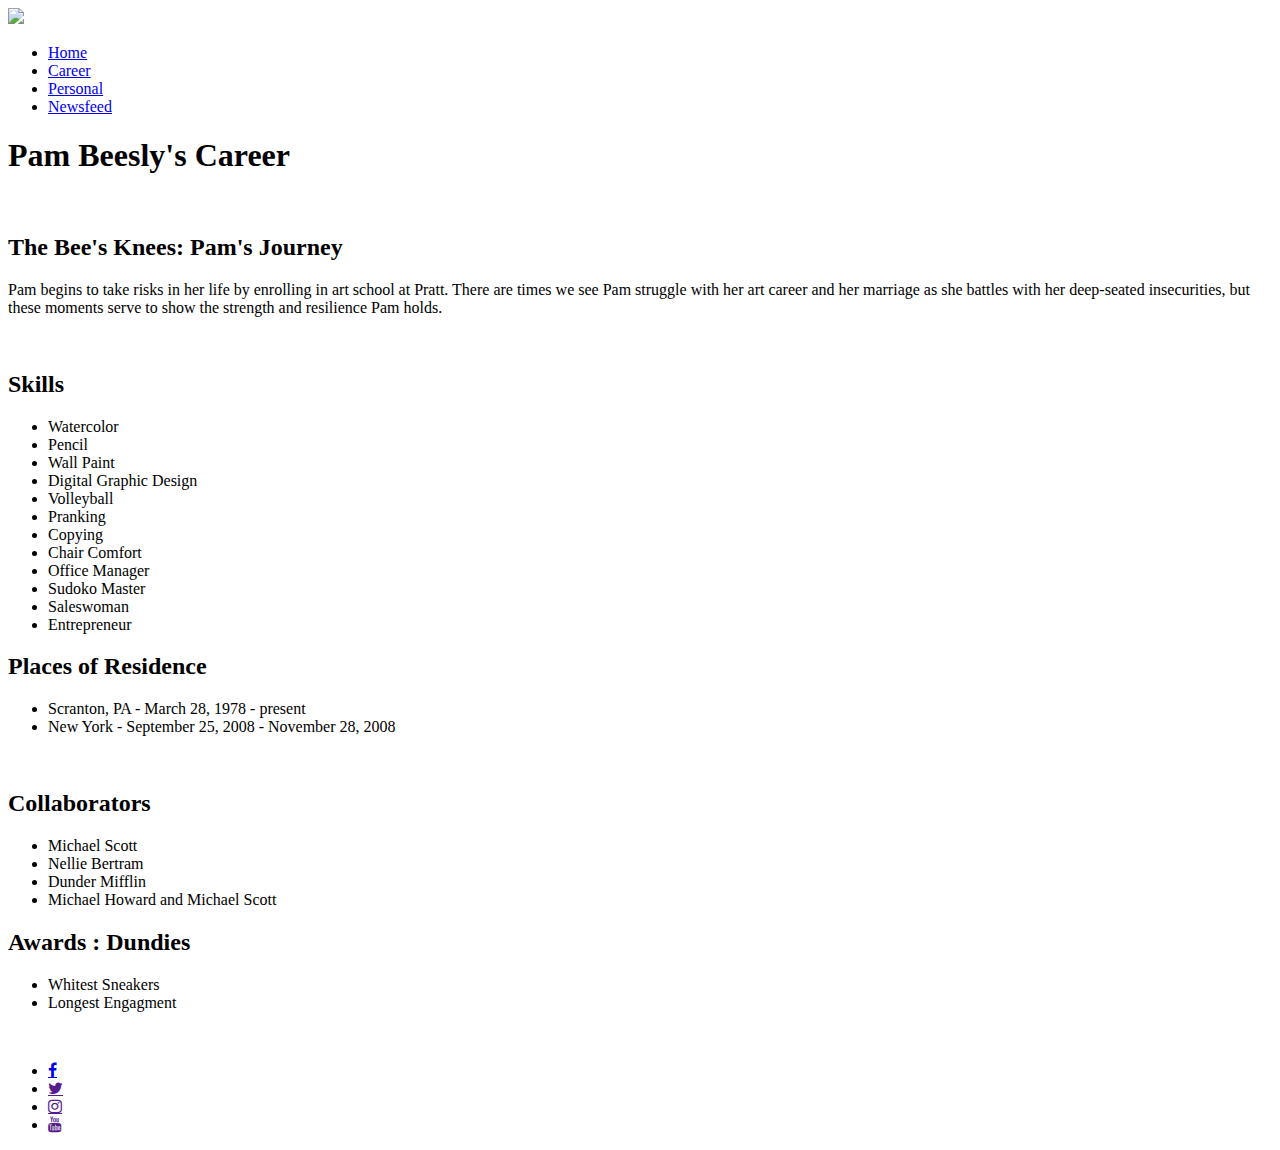
==== src/pages/career.html @ 0ad7a6c5 "Formatting changes" ====
<!DOCTYPE html>
<html lang="en">

<head>
    <meta charset="UTF-8">
    <meta name="viewport" content="width=device-width, initial-scale=1.0">
    <meta http-equiv="X-UA-Compatible" content="ie=edge">
    <title>Document</title>
    <link rel="stylesheet" href="https://cdnjs.cloudflare.com/ajax/libs/font-awesome/4.7.0/css/font-awesome.min.css">
    <link rel="stylesheet" href="/styles/main.css">
    <link rel="stylesheet" href="/styles/career.css">
</head>

<body>
    <div class='body-wrap'>
    <div class="body">
    <header class='header'>
        <img class='logo' src='/assets/theoffice_logo_black_stickers_mockup.jpg'>
        <nav>
            <ul class='navbar'>
                <li><a href="/index.html">Home</a></li>
                <li><a href="/pages/career.html">Career</a></li>
                <li><a href="/pages/personal.html">Personal</a></li>
                <li><a href="/pages/newsfeed.html">Newsfeed</a></li>
            </ul>
        </nav>

    </header>

    <main class='center'>
            <h1>Pam Beesly's Career</h1>
        <div class="published-works">
            <div class='main-images'>
                <img class='first' src="/assets/career/untitled-1_8_1.jpg" alt="">
                


            </div>
        </div>

        <h2>
            The Bee's Knees: Pam's Journey
        </h2>
        <p>Pam begins to take risks in her life by enrolling in art school at Pratt. There are times we see Pam struggle
            with her art career and her marriage as she battles with her deep-seated insecurities, but these moments
            serve to show the strength and resilience Pam holds.</p>
            <img class='main-images' src="/assets/career/4646023585_4f3dc5ac82.jpg" alt="">

        <h2>Skills</h2>
        <ul class="skills">
            <li>Watercolor</li>
            <li>Pencil</li>
            <li>Wall Paint</li>
            <li>Digital Graphic Design</li>
            <li>Volleyball</li>
            <li>Pranking</li>
            <li>Copying</li>
            <li>Chair Comfort</li>
            <li>Office Manager</li>
            <li>Sudoko Master</li>
            <li>Saleswoman</li>
            <li>Entrepreneur</li>
        </ul>

        <h2>Places of Residence</h2>
        <ul class="lived">
            <li>Scranton, PA - March 28, 1978 - present</li>
            <li>New York - September 25, 2008 - November 28, 2008</li>
        </ul>

        <img class='main-images mural' src="/assets/career/FinaleMural.jpg" alt="">

        <h2>Collaborators</h2>
        <ul class="collab">
            <li>Michael Scott</li>
            <li>Nellie Bertram</li>
            <li>Dunder Mifflin</li>
            <li>Michael Howard and Michael Scott</li>
        </ul>


        <h2>Awards : Dundies</h2>
        <ul class="dundies">
            <li>Whitest Sneakers</li>
            <li>Longest Engagment</li>
        </ul>
        <img src="/assets/career/jenna-fisher-4a2ccfd9-d00f-45f0-88bb-ebd4712b85b3.jpg" alt=>


    </main>

    <footer class='footer'>
        <ul>

            <li><a href="#" class="fa fa-facebook"></a></li>
            <li><a href="" class="fa fa-twitter"></a></li>
            <li> <a href="" class="fa fa-instagram"></a></li>
            <li><a href="" class="fa fa-youtube"></a></li>
        </ul>
    </footer>
</div>
</div>
</body>

</html>
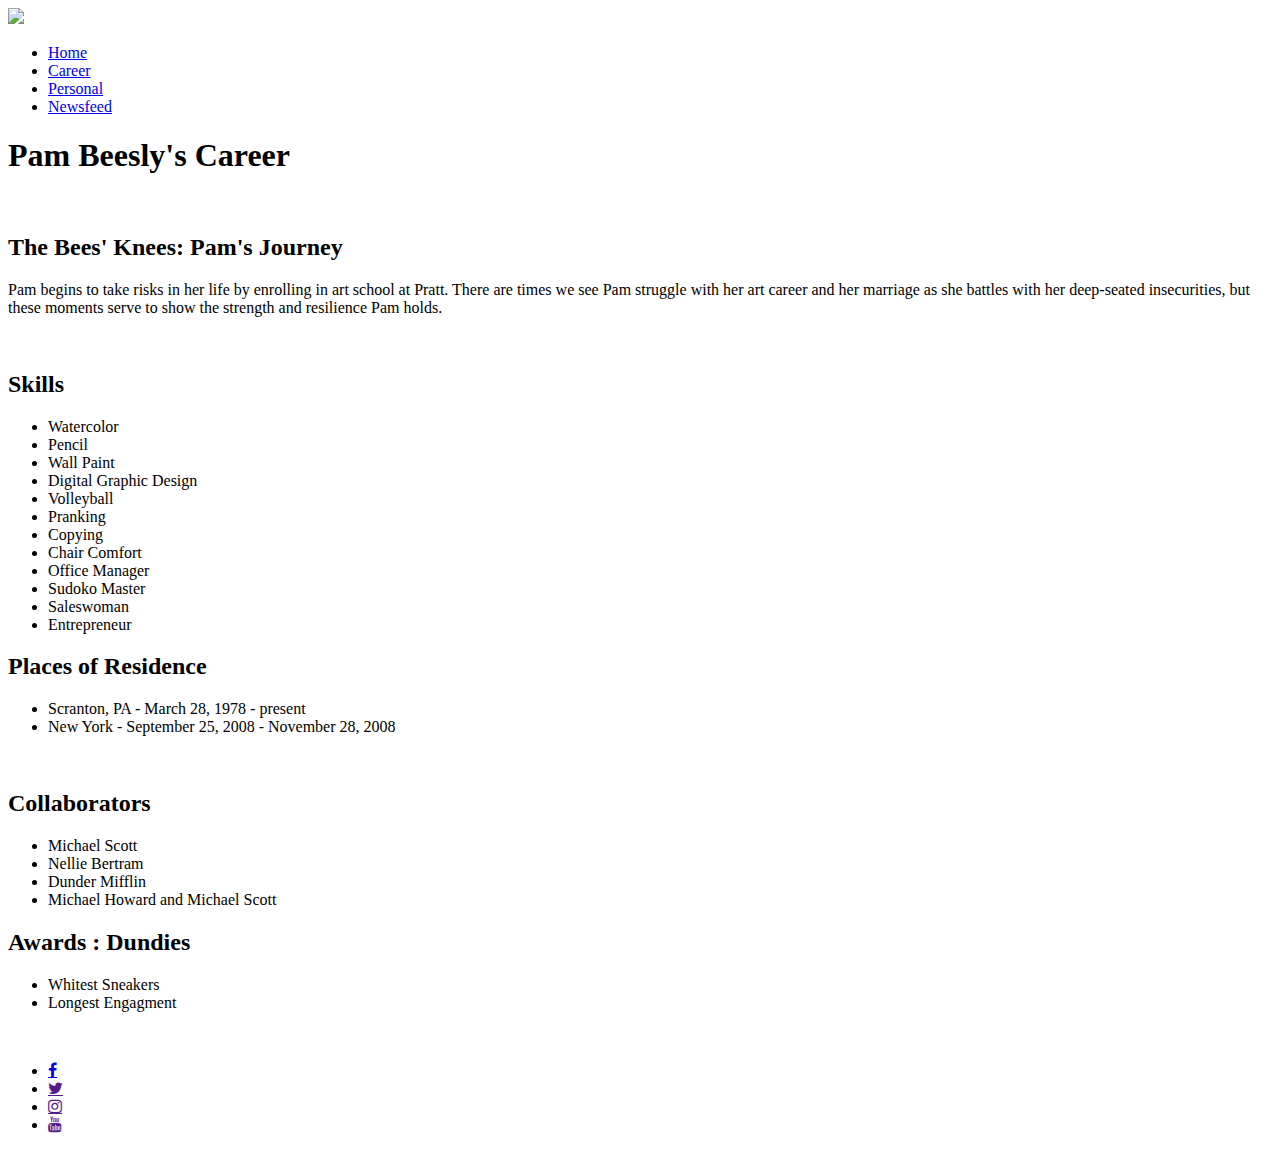
==== commit 2838d9e3: "Put bg back in the body div" ====
--- a/src/pages/career.html
+++ b/src/pages/career.html
@@ -12,7 +12,6 @@
 </head>
 
 <body>
-    <div class='body-wrap'>
     <div class="body">
     <header class='header'>
         <img class='logo' src='/assets/theoffice_logo_black_stickers_mockup.jpg'>
@@ -39,7 +38,7 @@
         </div>
 
         <h2>
-            The Bee's Knees: Pam's Journey
+            The Bees' Knees: Pam's Journey
         </h2>
         <p>Pam begins to take risks in her life by enrolling in art school at Pratt. There are times we see Pam struggle
             with her art career and her marriage as she battles with her deep-seated insecurities, but these moments
@@ -99,7 +98,6 @@
         </ul>
     </footer>
 </div>
-</div>
 </body>
 
 </html>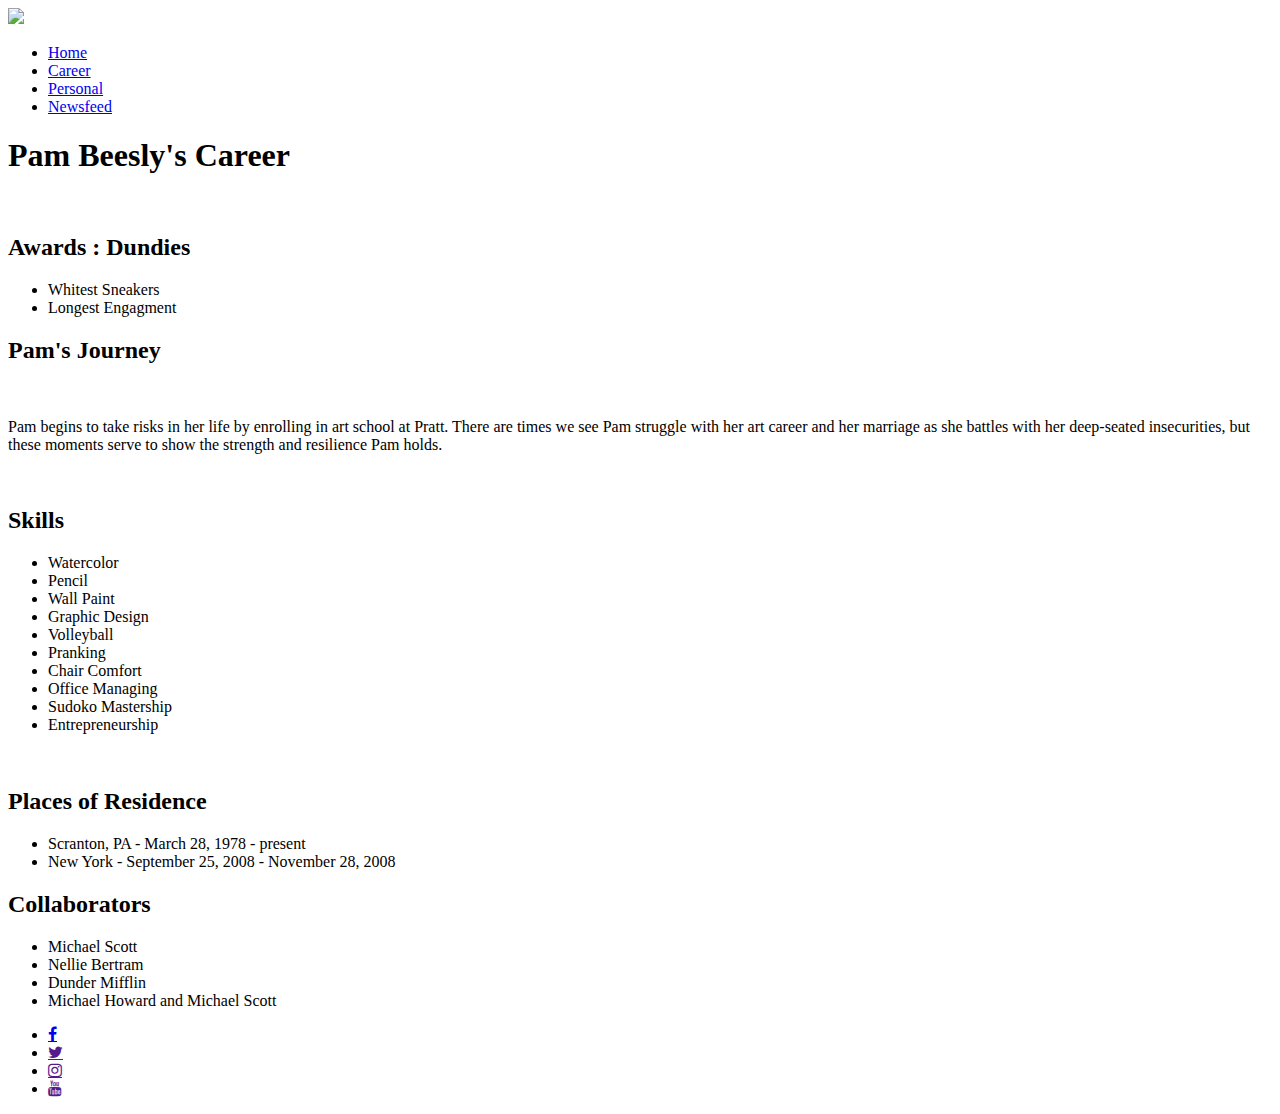
==== commit 0db4e0ca: "Styling changes" ====
--- a/src/pages/career.html
+++ b/src/pages/career.html
@@ -13,91 +13,98 @@
 
 <body>
     <div class="body">
-    <header class='header'>
-        <img class='logo' src='/assets/theoffice_logo_black_stickers_mockup.jpg'>
-        <nav>
-            <ul class='navbar'>
-                <li><a href="/index.html">Home</a></li>
-                <li><a href="/pages/career.html">Career</a></li>
-                <li><a href="/pages/personal.html">Personal</a></li>
-                <li><a href="/pages/newsfeed.html">Newsfeed</a></li>
+        <header class='header'>
+            <img class='logo' src='/assets/theoffice_logo_black_stickers_mockup.jpg'>
+            <nav>
+                <ul class='navbar'>
+                    <li><a href="/index.html">Home</a></li>
+                    <li><a href="/pages/career.html">Career</a></li>
+                    <li><a href="/pages/personal.html">Personal</a></li>
+                    <li><a href="/pages/newsfeed.html">Newsfeed</a></li>
+                </ul>
+            </nav>
+
+        </header>
+
+        <main class='center'>
+            <h1>Pam Beesly's Career</h1>
+            <div class="published-works">
+                <img class='pam' src="/assets/career/jenna-fisher-4a2ccfd9-d00f-45f0-88bb-ebd4712b85b3.jpg" alt=>
+            </div>
+
+            <h2>Awards : Dundies</h2>
+            <ul class="dundies">
+                <li>Whitest Sneakers</li>
+                <li>Longest Engagment</li>
             </ul>
-        </nav>
 
-    </header>
+            
+            <h2 class='journey'>
+                Pam's Journey
+            </h2>
+            <img class='main-images pam' src="/assets/career/4646023585_4f3dc5ac82.jpg" alt="">
+            <p>Pam begins to take risks in her life by enrolling in art school at Pratt. There are times we see Pam
+                struggle
+                with her art career and her marriage as she battles with her deep-seated insecurities, but these moments
+                serve to show the strength and resilience Pam holds.</p>
 
-    <main class='center'>
-            <h1>Pam Beesly's Career</h1>
-        <div class="published-works">
-            <div class='main-images'>
-                <img class='first' src="/assets/career/untitled-1_8_1.jpg" alt="">
-                
+            <img class='main-images mural' src="/assets/finalemural.jpg" alt="">
+
+            <h2>Skills</h2>
+            <section>
+                <ul class='skills'>
+                    <section class='media'>
+                        <li>Watercolor</li>
+                        <li>Pencil</li>
+                        <li>Wall Paint</li>
+                        <li>Graphic Design</li>
+                        <li>Volleyball</li>
+
+                    </section>
+                    <section class='other-skills'>
+                        <li>Pranking</li>
+                        <li>Chair Comfort</li>
+                        <li>Office Managing</li>
+                        <li>Sudoko Mastership</li>
+                        <li>Entrepreneurship</li>
+
+                    </section>
+            </section>
+            </ul>
+            </section>
 
 
-            </div>
-        </div>
+            <img class='first' src="/assets/career/untitled-1_8_1.jpg" alt="">
 
-        <h2>
-            The Bees' Knees: Pam's Journey
-        </h2>
-        <p>Pam begins to take risks in her life by enrolling in art school at Pratt. There are times we see Pam struggle
-            with her art career and her marriage as she battles with her deep-seated insecurities, but these moments
-            serve to show the strength and resilience Pam holds.</p>
-            <img class='main-images' src="/assets/career/4646023585_4f3dc5ac82.jpg" alt="">
-
-        <h2>Skills</h2>
-        <ul class="skills">
-            <li>Watercolor</li>
-            <li>Pencil</li>
-            <li>Wall Paint</li>
-            <li>Digital Graphic Design</li>
-            <li>Volleyball</li>
-            <li>Pranking</li>
-            <li>Copying</li>
-            <li>Chair Comfort</li>
-            <li>Office Manager</li>
-            <li>Sudoko Master</li>
-            <li>Saleswoman</li>
-            <li>Entrepreneur</li>
-        </ul>
-
-        <h2>Places of Residence</h2>
-        <ul class="lived">
-            <li>Scranton, PA - March 28, 1978 - present</li>
-            <li>New York - September 25, 2008 - November 28, 2008</li>
-        </ul>
-
-        <img class='main-images mural' src="/assets/career/FinaleMural.jpg" alt="">
-
-        <h2>Collaborators</h2>
-        <ul class="collab">
-            <li>Michael Scott</li>
-            <li>Nellie Bertram</li>
-            <li>Dunder Mifflin</li>
-            <li>Michael Howard and Michael Scott</li>
-        </ul>
+            <h2>Places of Residence</h2>
+            <ul class="lived">
+                <li>Scranton, PA - March 28, 1978 - present</li>
+                <li>New York - September 25, 2008 - November 28, 2008</li>
+            </ul>
 
 
-        <h2>Awards : Dundies</h2>
-        <ul class="dundies">
-            <li>Whitest Sneakers</li>
-            <li>Longest Engagment</li>
-        </ul>
-        <img src="/assets/career/jenna-fisher-4a2ccfd9-d00f-45f0-88bb-ebd4712b85b3.jpg" alt=>
+
+            <h2>Collaborators</h2>
+            <ul class="collab">
+                <li>Michael Scott</li>
+                <li>Nellie Bertram</li>
+                <li>Dunder Mifflin</li>
+                <li>Michael Howard and Michael Scott</li>
+            </ul>
 
 
-    </main>
+        </main>
 
-    <footer class='footer'>
-        <ul>
+        <footer class='footer'>
+            <ul>
 
-            <li><a href="#" class="fa fa-facebook"></a></li>
-            <li><a href="" class="fa fa-twitter"></a></li>
-            <li> <a href="" class="fa fa-instagram"></a></li>
-            <li><a href="" class="fa fa-youtube"></a></li>
-        </ul>
-    </footer>
-</div>
+                <li><a href="#" class="fa fa-facebook"></a></li>
+                <li><a href="" class="fa fa-twitter"></a></li>
+                <li> <a href="" class="fa fa-instagram"></a></li>
+                <li><a href="" class="fa fa-youtube"></a></li>
+            </ul>
+        </footer>
+    </div>
 </body>
 
 </html>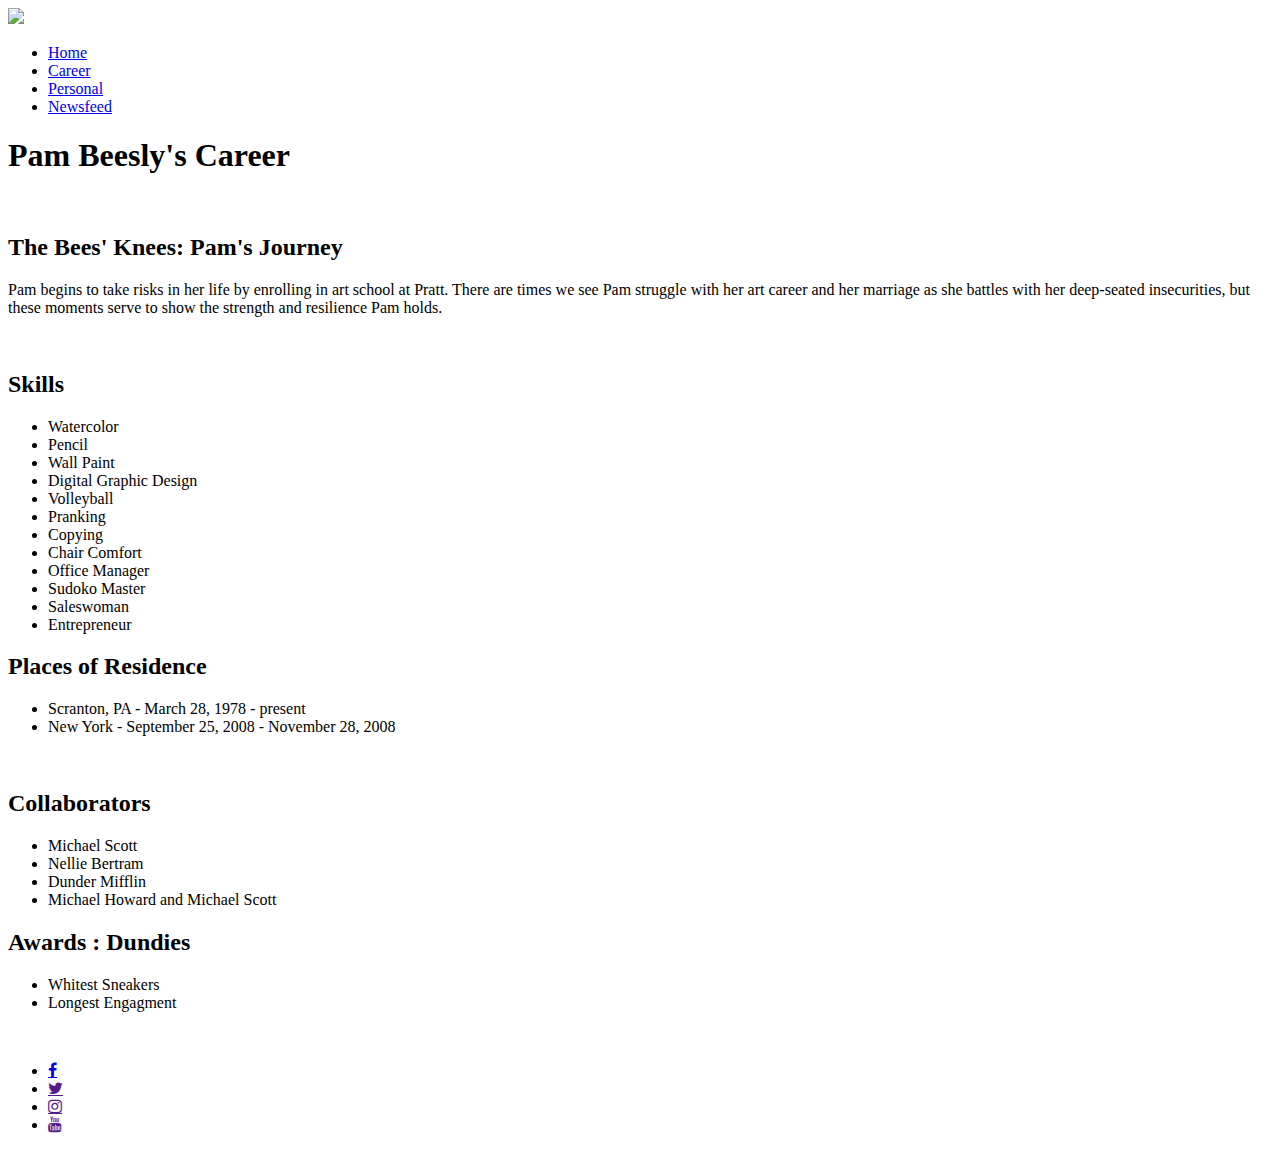
==== commit 84a9cd0d: "resolved merge conflict" ====
--- a/src/pages/career.html
+++ b/src/pages/career.html
@@ -13,98 +13,91 @@
 
 <body>
     <div class="body">
-        <header class='header'>
-            <img class='logo' src='/assets/theoffice_logo_black_stickers_mockup.jpg'>
-            <nav>
-                <ul class='navbar'>
-                    <li><a href="/index.html">Home</a></li>
-                    <li><a href="/pages/career.html">Career</a></li>
-                    <li><a href="/pages/personal.html">Personal</a></li>
-                    <li><a href="/pages/newsfeed.html">Newsfeed</a></li>
-                </ul>
-            </nav>
+    <header class='header'>
+        <img class='logo' src='/assets/theoffice_logo_black_stickers_mockup.jpg'>
+        <nav>
+            <ul class='navbar'>
+                <li><a href="/index.html">Home</a></li>
+                <li><a href="/pages/career.html">Career</a></li>
+                <li><a href="/pages/personal.html">Personal</a></li>
+                <li><a href="/pages/newsfeed.html">Newsfeed</a></li>
+            </ul>
+        </nav>
 
-        </header>
+    </header>
 
-        <main class='center'>
+    <main class='center'>
             <h1>Pam Beesly's Career</h1>
-            <div class="published-works">
-                <img class='pam' src="/assets/career/jenna-fisher-4a2ccfd9-d00f-45f0-88bb-ebd4712b85b3.jpg" alt=>
-            </div>
-
-            <h2>Awards : Dundies</h2>
-            <ul class="dundies">
-                <li>Whitest Sneakers</li>
-                <li>Longest Engagment</li>
-            </ul>
-
-            
-            <h2 class='journey'>
-                Pam's Journey
-            </h2>
-            <img class='main-images pam' src="/assets/career/4646023585_4f3dc5ac82.jpg" alt="">
-            <p>Pam begins to take risks in her life by enrolling in art school at Pratt. There are times we see Pam
-                struggle
-                with her art career and her marriage as she battles with her deep-seated insecurities, but these moments
-                serve to show the strength and resilience Pam holds.</p>
-
-            <img class='main-images mural' src="/assets/finalemural.jpg" alt="">
-
-            <h2>Skills</h2>
-            <section>
-                <ul class='skills'>
-                    <section class='media'>
-                        <li>Watercolor</li>
-                        <li>Pencil</li>
-                        <li>Wall Paint</li>
-                        <li>Graphic Design</li>
-                        <li>Volleyball</li>
-
-                    </section>
-                    <section class='other-skills'>
-                        <li>Pranking</li>
-                        <li>Chair Comfort</li>
-                        <li>Office Managing</li>
-                        <li>Sudoko Mastership</li>
-                        <li>Entrepreneurship</li>
-
-                    </section>
-            </section>
-            </ul>
-            </section>
+        <div class="published-works">
+            <div class='main-images'>
+                <img class='first' src="/assets/career/untitled-1_8_1.jpg" alt="">
+                
 
 
-            <img class='first' src="/assets/career/untitled-1_8_1.jpg" alt="">
+            </div>
+        </div>
 
-            <h2>Places of Residence</h2>
-            <ul class="lived">
-                <li>Scranton, PA - March 28, 1978 - present</li>
-                <li>New York - September 25, 2008 - November 28, 2008</li>
-            </ul>
+        <h2>
+            The Bees' Knees: Pam's Journey
+        </h2>
+        <p>Pam begins to take risks in her life by enrolling in art school at Pratt. There are times we see Pam struggle
+            with her art career and her marriage as she battles with her deep-seated insecurities, but these moments
+            serve to show the strength and resilience Pam holds.</p>
+            <img class='main-images' src="/assets/career/4646023585_4f3dc5ac82.jpg" alt="">
+
+        <h2>Skills</h2>
+        <ul class="skills">
+            <li>Watercolor</li>
+            <li>Pencil</li>
+            <li>Wall Paint</li>
+            <li>Digital Graphic Design</li>
+            <li>Volleyball</li>
+            <li>Pranking</li>
+            <li>Copying</li>
+            <li>Chair Comfort</li>
+            <li>Office Manager</li>
+            <li>Sudoko Master</li>
+            <li>Saleswoman</li>
+            <li>Entrepreneur</li>
+        </ul>
+
+        <h2>Places of Residence</h2>
+        <ul class="lived">
+            <li>Scranton, PA - March 28, 1978 - present</li>
+            <li>New York - September 25, 2008 - November 28, 2008</li>
+        </ul>
+
+        <img class='main-images mural' src="/assets/career/FinaleMural.jpg" alt="">
+
+        <h2>Collaborators</h2>
+        <ul class="collab">
+            <li>Michael Scott</li>
+            <li>Nellie Bertram</li>
+            <li>Dunder Mifflin</li>
+            <li>Michael Howard and Michael Scott</li>
+        </ul>
 
 
-
-            <h2>Collaborators</h2>
-            <ul class="collab">
-                <li>Michael Scott</li>
-                <li>Nellie Bertram</li>
-                <li>Dunder Mifflin</li>
-                <li>Michael Howard and Michael Scott</li>
-            </ul>
+        <h2>Awards : Dundies</h2>
+        <ul class="dundies">
+            <li>Whitest Sneakers</li>
+            <li>Longest Engagment</li>
+        </ul>
+        <img src="/assets/career/jenna-fisher-4a2ccfd9-d00f-45f0-88bb-ebd4712b85b3.jpg" alt=>
 
 
-        </main>
+    </main>
 
-        <footer class='footer'>
-            <ul>
+    <footer class='footer'>
+        <ul>
 
-                <li><a href="#" class="fa fa-facebook"></a></li>
-                <li><a href="" class="fa fa-twitter"></a></li>
-                <li> <a href="" class="fa fa-instagram"></a></li>
-                <li><a href="" class="fa fa-youtube"></a></li>
-            </ul>
-        </footer>
-    </div>
+            <li><a href="#" class="fa fa-facebook"></a></li>
+            <li><a href="" class="fa fa-twitter"></a></li>
+            <li> <a href="" class="fa fa-instagram"></a></li>
+            <li><a href="" class="fa fa-youtube"></a></li>
+        </ul>
+    </footer>
+</div>
 </body>
 
 </html>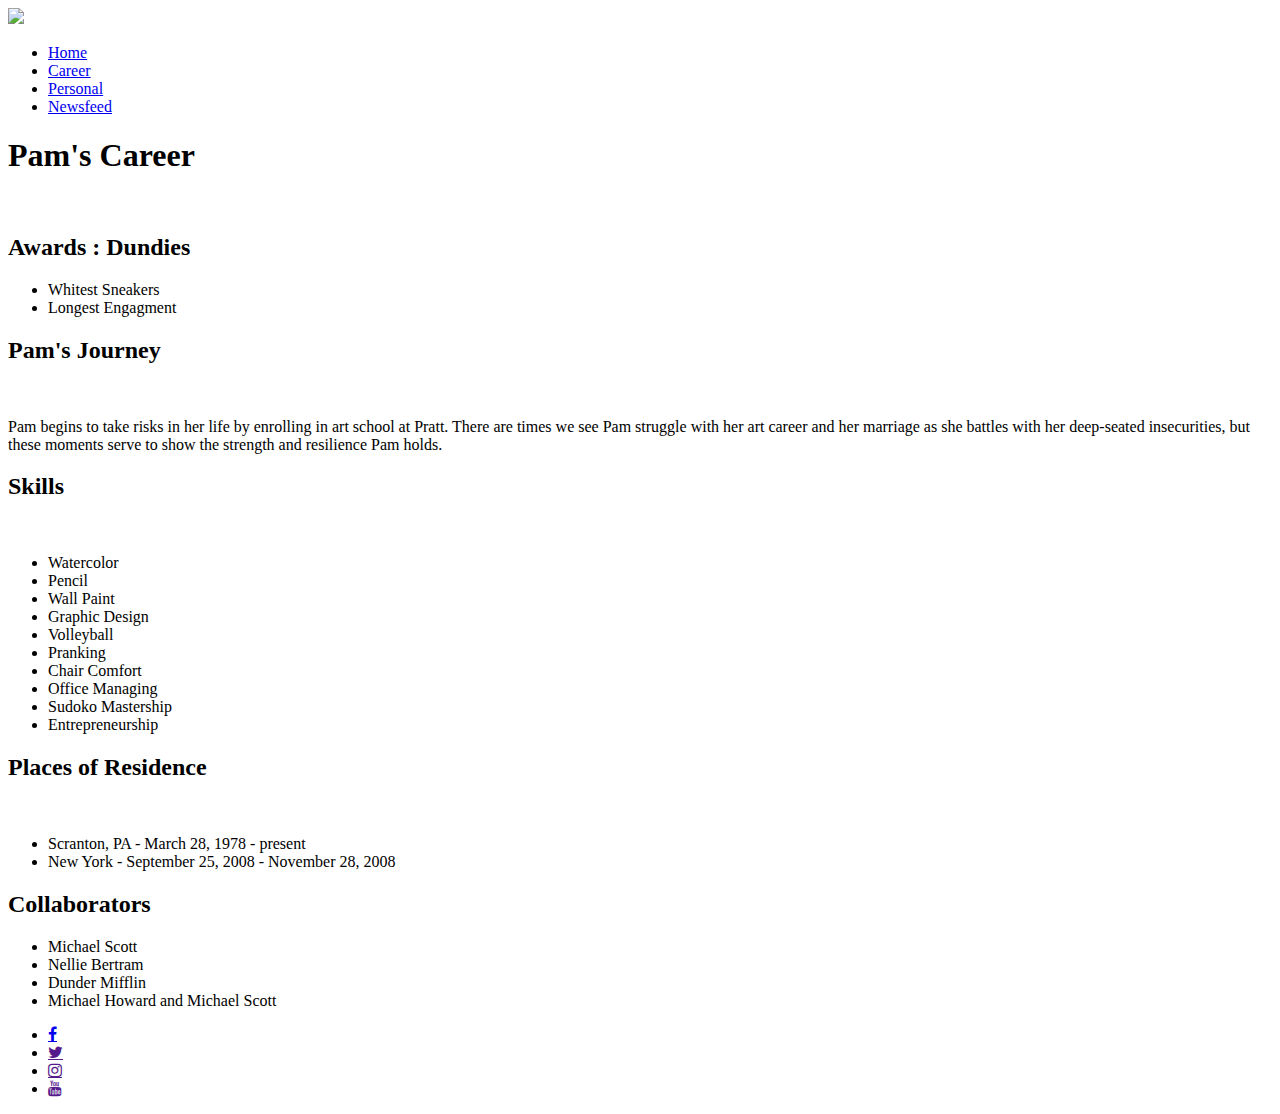
==== commit f78a2e45: "Added min width, fixed formatting problems" ====
--- a/src/pages/career.html
+++ b/src/pages/career.html
@@ -13,91 +13,99 @@
 
 <body>
     <div class="body">
-    <header class='header'>
-        <img class='logo' src='/assets/theoffice_logo_black_stickers_mockup.jpg'>
-        <nav>
-            <ul class='navbar'>
-                <li><a href="/index.html">Home</a></li>
-                <li><a href="/pages/career.html">Career</a></li>
-                <li><a href="/pages/personal.html">Personal</a></li>
-                <li><a href="/pages/newsfeed.html">Newsfeed</a></li>
+        <header class='header'>
+            <img class='logo' src='/assets/theoffice_logo_black_stickers_mockup.jpg'>
+            <nav>
+                <ul class='navbar'>
+                    <li><a href="/index.html">Home</a></li>
+                    <li><a href="/pages/career.html">Career</a></li>
+                    <li><a href="/pages/personal.html">Personal</a></li>
+                    <li><a href="/pages/newsfeed.html">Newsfeed</a></li>
+                </ul>
+            </nav>
+
+        </header>
+
+        <main class='center'>
+            <h1>Pam's Career</h1>
+            <img class='pam' src="/assets/career/jenna-fisher-4a2ccfd9-d00f-45f0-88bb-ebd4712b85b3.jpg" alt=>
+
+            <h2>Awards : Dundies</h2>
+           
+            <ul class="dundies">
+                <li>Whitest Sneakers</li>
+                <li>Longest Engagment</li>
             </ul>
-        </nav>
 
-    </header>
+            
+            <h2 class='journey'>
+                Pam's Journey
+            </h2>
+            <img class='main-images pam' src="/assets/career/4646023585_4f3dc5ac82.jpg" alt="">
+            <p>Pam begins to take risks in her life by enrolling in art school at Pratt. There are times we see Pam
+                struggle
+                with her art career and her marriage as she battles with her deep-seated insecurities, but these moments
+                serve to show the strength and resilience Pam holds.</p>
 
-    <main class='center'>
-            <h1>Pam Beesly's Career</h1>
-        <div class="published-works">
-            <div class='main-images'>
-                <img class='first' src="/assets/career/untitled-1_8_1.jpg" alt="">
-                
+            
+
+            <h2>Skills</h2>
+            <img class='main-images mural' src="/assets/finalemural.jpg" alt="">
+            <section>
+                <ul class='skills'>
+                    <section class='media'>
+                        <li>Watercolor</li>
+                        <li>Pencil</li>
+                        <li>Wall Paint</li>
+                        <li>Graphic Design</li>
+                        <li>Volleyball</li>
+
+                    </section>
+                    <section class='other-skills'>
+                        <li>Pranking</li>
+                        <li>Chair Comfort</li>
+                        <li>Office Managing</li>
+                        <li>Sudoko Mastership</li>
+                        <li>Entrepreneurship</li>
+
+                    </section>
+            </section>
+            </ul>
+            </section>
 
 
-            </div>
-        </div>
+            
 
-        <h2>
-            The Bees' Knees: Pam's Journey
-        </h2>
-        <p>Pam begins to take risks in her life by enrolling in art school at Pratt. There are times we see Pam struggle
-            with her art career and her marriage as she battles with her deep-seated insecurities, but these moments
-            serve to show the strength and resilience Pam holds.</p>
-            <img class='main-images' src="/assets/career/4646023585_4f3dc5ac82.jpg" alt="">
-
-        <h2>Skills</h2>
-        <ul class="skills">
-            <li>Watercolor</li>
-            <li>Pencil</li>
-            <li>Wall Paint</li>
-            <li>Digital Graphic Design</li>
-            <li>Volleyball</li>
-            <li>Pranking</li>
-            <li>Copying</li>
-            <li>Chair Comfort</li>
-            <li>Office Manager</li>
-            <li>Sudoko Master</li>
-            <li>Saleswoman</li>
-            <li>Entrepreneur</li>
-        </ul>
-
-        <h2>Places of Residence</h2>
-        <ul class="lived">
-            <li>Scranton, PA - March 28, 1978 - present</li>
-            <li>New York - September 25, 2008 - November 28, 2008</li>
-        </ul>
-
-        <img class='main-images mural' src="/assets/career/FinaleMural.jpg" alt="">
-
-        <h2>Collaborators</h2>
-        <ul class="collab">
-            <li>Michael Scott</li>
-            <li>Nellie Bertram</li>
-            <li>Dunder Mifflin</li>
-            <li>Michael Howard and Michael Scott</li>
-        </ul>
+            <h2>Places of Residence</h2>
+            <img class='first' src="/assets/career/untitled-1_8_1.jpg" alt="">
+            <ul class="lived">
+                <li>Scranton, PA - March 28, 1978 - present</li>
+                <li>New York - September 25, 2008 - November 28, 2008</li>
+            </ul>
 
 
-        <h2>Awards : Dundies</h2>
-        <ul class="dundies">
-            <li>Whitest Sneakers</li>
-            <li>Longest Engagment</li>
-        </ul>
-        <img src="/assets/career/jenna-fisher-4a2ccfd9-d00f-45f0-88bb-ebd4712b85b3.jpg" alt=>
+
+            <h2>Collaborators</h2>
+            <ul class="collab">
+                <li>Michael Scott</li>
+                <li>Nellie Bertram</li>
+                <li>Dunder Mifflin</li>
+                <li>Michael Howard and Michael Scott</li>
+            </ul>
 
 
-    </main>
+        </main>
 
-    <footer class='footer'>
-        <ul>
+        <footer class='footer'>
+            <ul>
 
-            <li><a href="#" class="fa fa-facebook"></a></li>
-            <li><a href="" class="fa fa-twitter"></a></li>
-            <li> <a href="" class="fa fa-instagram"></a></li>
-            <li><a href="" class="fa fa-youtube"></a></li>
-        </ul>
-    </footer>
-</div>
+                <li><a href="#" class="fa fa-facebook"></a></li>
+                <li><a href="" class="fa fa-twitter"></a></li>
+                <li> <a href="" class="fa fa-instagram"></a></li>
+                <li><a href="" class="fa fa-youtube"></a></li>
+            </ul>
+        </footer>
+    </div>
 </body>
 
 </html>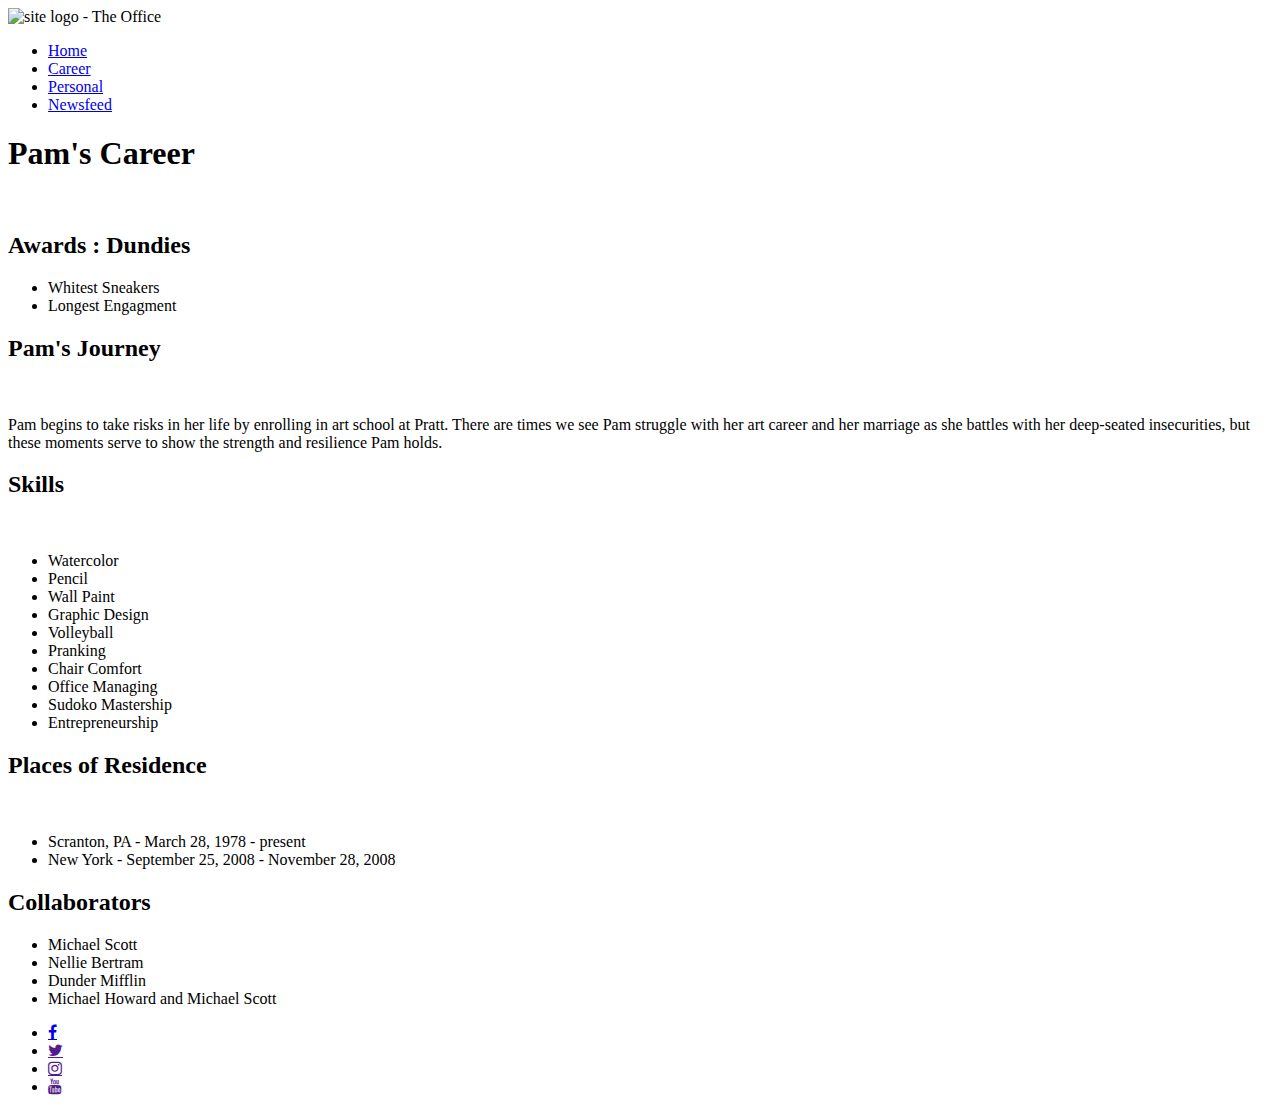
==== commit 511bd9f2: "htmlValidator - updated logo 'alt' attribute" ====
--- a/src/pages/career.html
+++ b/src/pages/career.html
@@ -14,7 +14,7 @@
 <body>
     <div class="body">
         <header class='header'>
-            <img class='logo' src='/assets/theoffice_logo_black_stickers_mockup.jpg'>
+            <img class='logo' src='/assets/theoffice_logo_black_stickers_mockup.jpg' alt="site logo - The Office">
             <nav>
                 <ul class='navbar'>
                     <li><a href="/index.html">Home</a></li>
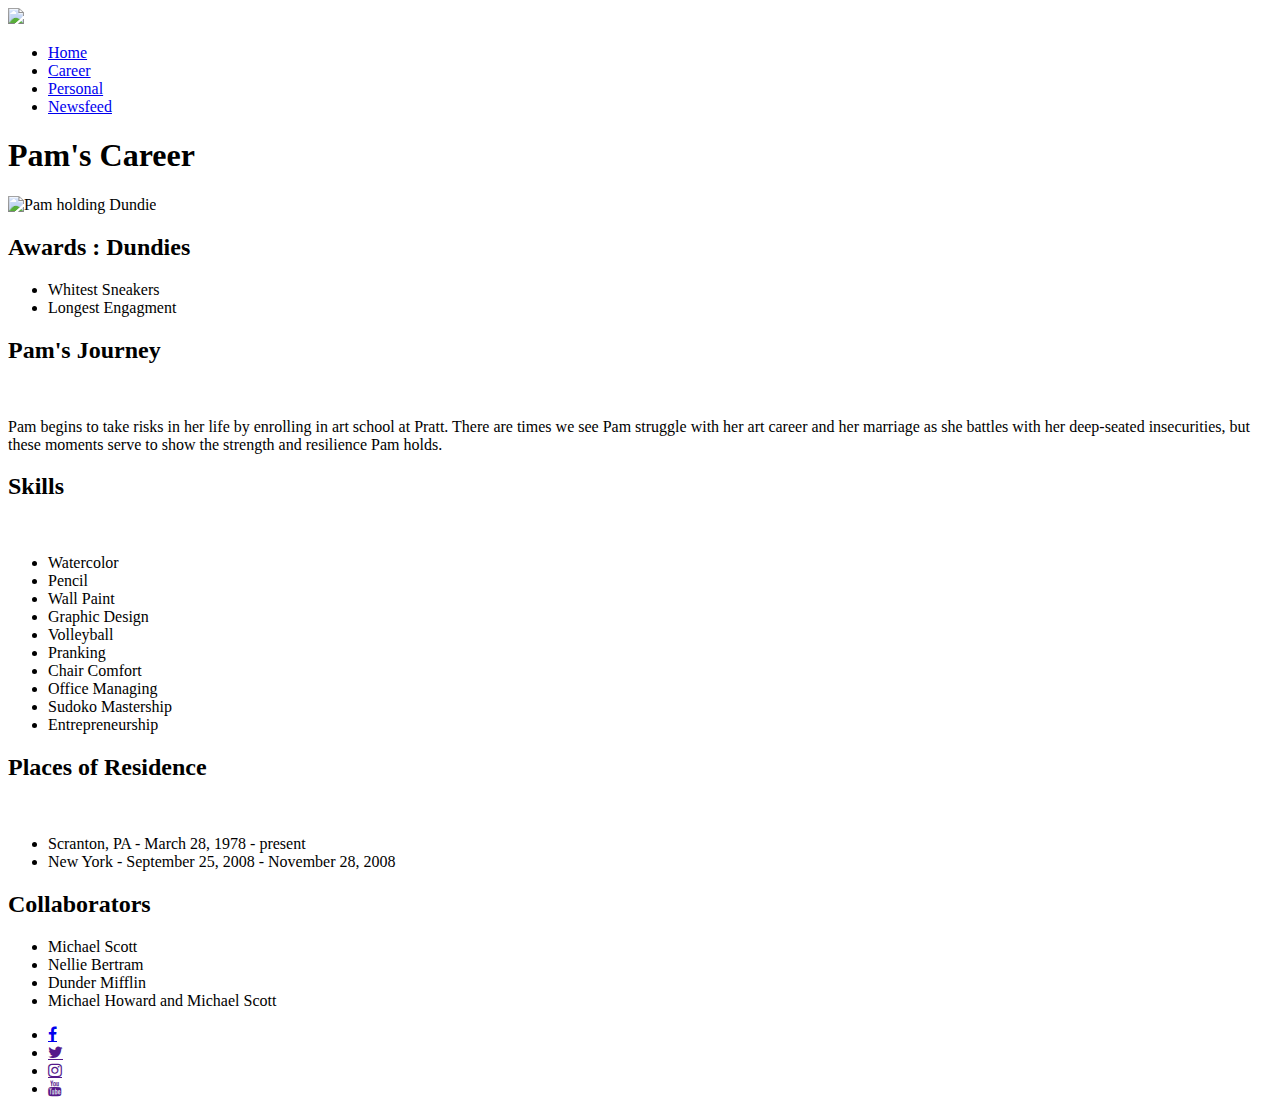
==== commit ccee4e92: "Fixed errors revealed by running HTML checker" ====
--- a/src/pages/career.html
+++ b/src/pages/career.html
@@ -14,7 +14,7 @@
 <body>
     <div class="body">
         <header class='header'>
-            <img class='logo' src='/assets/theoffice_logo_black_stickers_mockup.jpg' alt="site logo - The Office">
+            <img class='logo' src='/assets/theoffice_logo_black_stickers_mockup.jpg'>
             <nav>
                 <ul class='navbar'>
                     <li><a href="/index.html">Home</a></li>
@@ -28,16 +28,17 @@
 
         <main class='center'>
             <h1>Pam's Career</h1>
-            <img class='pam' src="/assets/career/jenna-fisher-4a2ccfd9-d00f-45f0-88bb-ebd4712b85b3.jpg" alt=>
+            <img class='pam' src="/assets/career/jenna-fisher-4a2ccfd9-d00f-45f0-88bb-ebd4712b85b3.jpg"
+                alt='Pam holding Dundie'>
 
             <h2>Awards : Dundies</h2>
-           
+
             <ul class="dundies">
                 <li>Whitest Sneakers</li>
                 <li>Longest Engagment</li>
             </ul>
 
-            
+
             <h2 class='journey'>
                 Pam's Journey
             </h2>
@@ -47,34 +48,31 @@
                 with her art career and her marriage as she battles with her deep-seated insecurities, but these moments
                 serve to show the strength and resilience Pam holds.</p>
 
-            
+
 
             <h2>Skills</h2>
             <img class='main-images mural' src="/assets/finalemural.jpg" alt="">
-            <section>
+            <div>
                 <ul class='skills'>
-                    <section class='media'>
+                    <div class='media'>
                         <li>Watercolor</li>
                         <li>Pencil</li>
                         <li>Wall Paint</li>
                         <li>Graphic Design</li>
                         <li>Volleyball</li>
-
-                    </section>
-                    <section class='other-skills'>
+                    </div>
+                    <div class='other-skills'>
                         <li>Pranking</li>
                         <li>Chair Comfort</li>
                         <li>Office Managing</li>
                         <li>Sudoko Mastership</li>
                         <li>Entrepreneurship</li>
-
-                    </section>
-            </section>
-            </ul>
-            </section>
+                    </div>
+                </ul>
+            </div>
 
 
-            
+
 
             <h2>Places of Residence</h2>
             <img class='first' src="/assets/career/untitled-1_8_1.jpg" alt="">
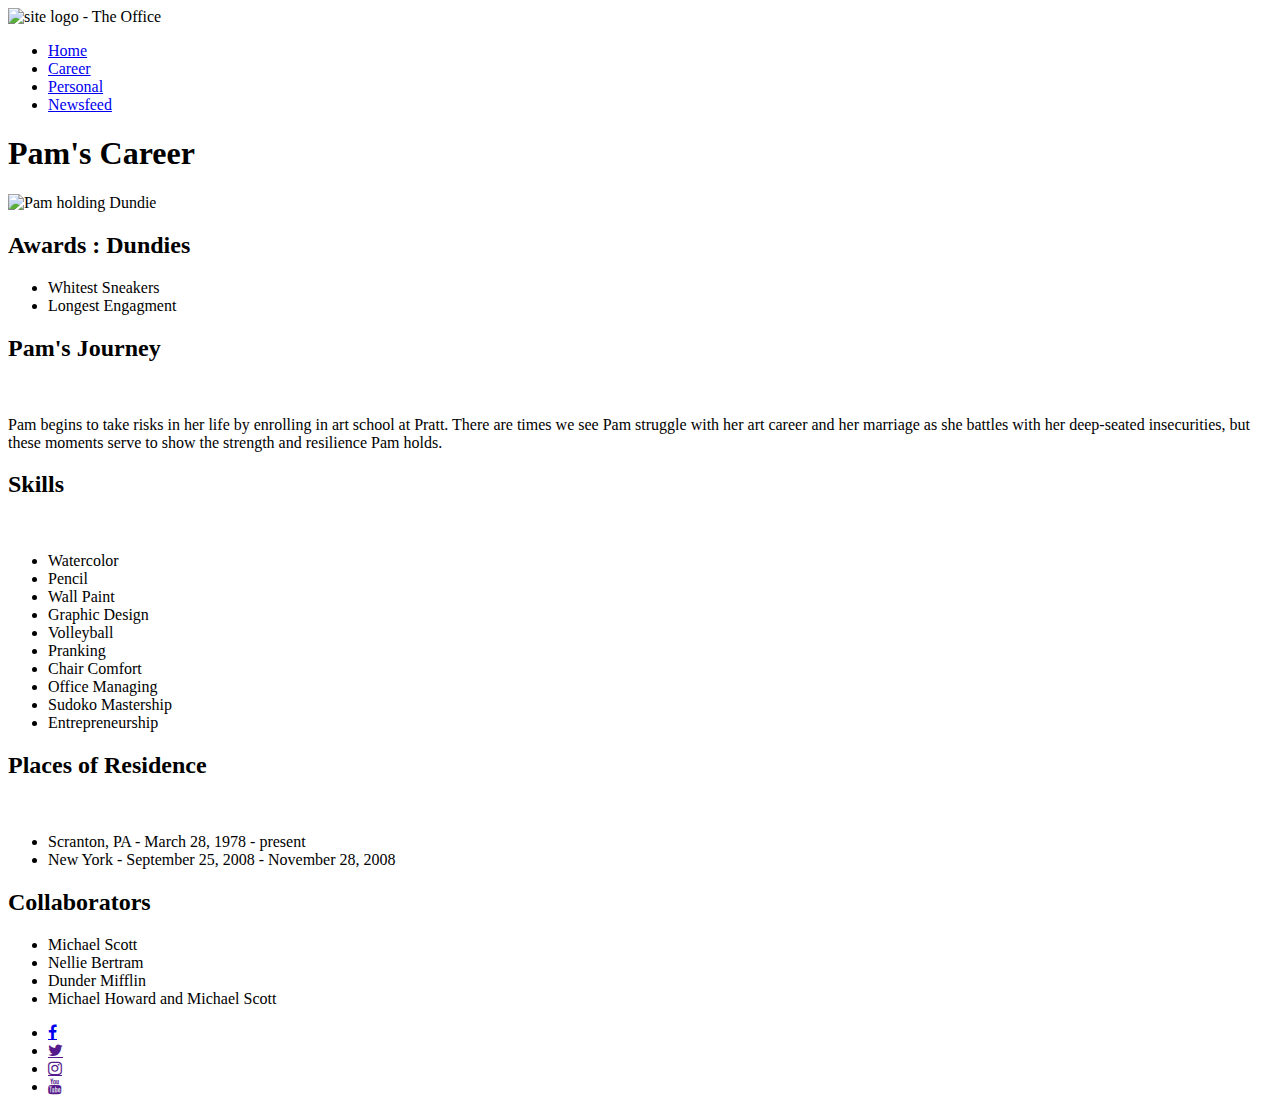
==== commit 71e3294a: "Merge pull request #20 from nss-cohort-36/ms-careerStyling" ====
--- a/src/pages/career.html
+++ b/src/pages/career.html
@@ -14,7 +14,7 @@
 <body>
     <div class="body">
         <header class='header'>
-            <img class='logo' src='/assets/theoffice_logo_black_stickers_mockup.jpg'>
+            <img class='logo' src='/assets/theoffice_logo_black_stickers_mockup.jpg' alt="site logo - The Office">
             <nav>
                 <ul class='navbar'>
                     <li><a href="/index.html">Home</a></li>
